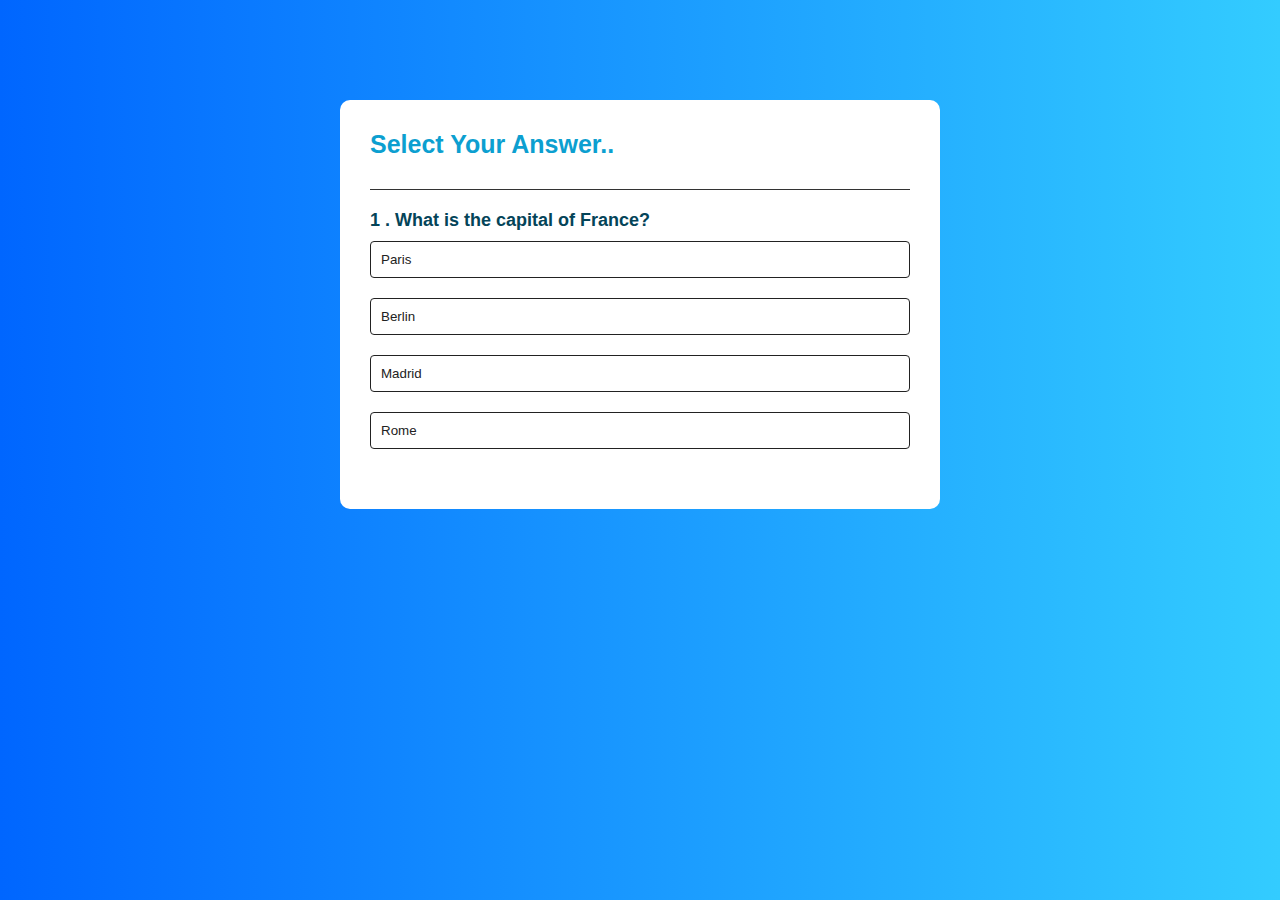
==== index.html @ b4763141 "Add files via upload" ====
<!DOCTYPE html>
<html lang="en">
<head>
    <link rel="stylesheet" href="style.css">
    <title>Dynamic Quiz App</title>
</head>
<body>
    
    <div class="app">
        <h1>Select Your Answer..</h1>
        <div class="quiz">
            <h2 id="question">Question Here...</h2>
            <div id="ans-btn">
                <button class="btn">Answer 1</button>
                <button class="btn">Answer 2</button>
                <button class="btn">Answer 3</button>
                <button class="btn">Answer 4</button>
            </div>
            <button id="next-btn">Next</button>
        </div>
    </div>
<script src="index.js"></script>
</body>
</html>
---- style.css ----
*{
  margin: 0;
  padding: 0;
  font-family: 'poppins',sans-serif;
  box-sizing: border-box;
}
body{
  background: linear-gradient(to left, #33ccff 0%, #0066ff 100%);
}

.app{
  background: white;
  width: 90%;
  max-width: 600px;
  margin: 100px auto 0;
  border-radius: 10px;
  padding: 30px;
}

.app h1{
  font-size: 25px;
  color: #0c9fd0;
  font-weight: 600;
  border-bottom: 1px solid #333;
  padding-bottom: 30px;   
}
.quiz{
  padding: 20px 0;
}
.quiz h2{
  font-size: 18px;
  color: #044459;
  font-weight: 600;
}

.btn{
  background: #fff;
  color: #222;
  font-weight: 500;
  width: 100%;
  border: 1px solid #222;
  padding: 10px;
  margin: 10px 0 ;
  text-align: left;
  border-radius: 4px;
  cursor: pointer;
  transition: all 0.3s;
}
.btn:hover:not([disabled]){
  background: linear-gradient(to bottom, #33ccff 0%, #0066ff 100%);
  color: #fff;
}
.btn:disabled{
  cursor: no-drop;
}
#next-btn{

  background: #0c9ccc;
  color: #fff;
  font-weight: 500;
  width: 150px;
  border: 0;
  padding: 10px;
  margin: 20px auto 0;
  border-radius: 4px;
  cursor: pointer;
  display: none;
}

.correct{
  background: rgb(76, 222, 76);
}
.incorrect{
  background: rgb(235, 69, 69);
}
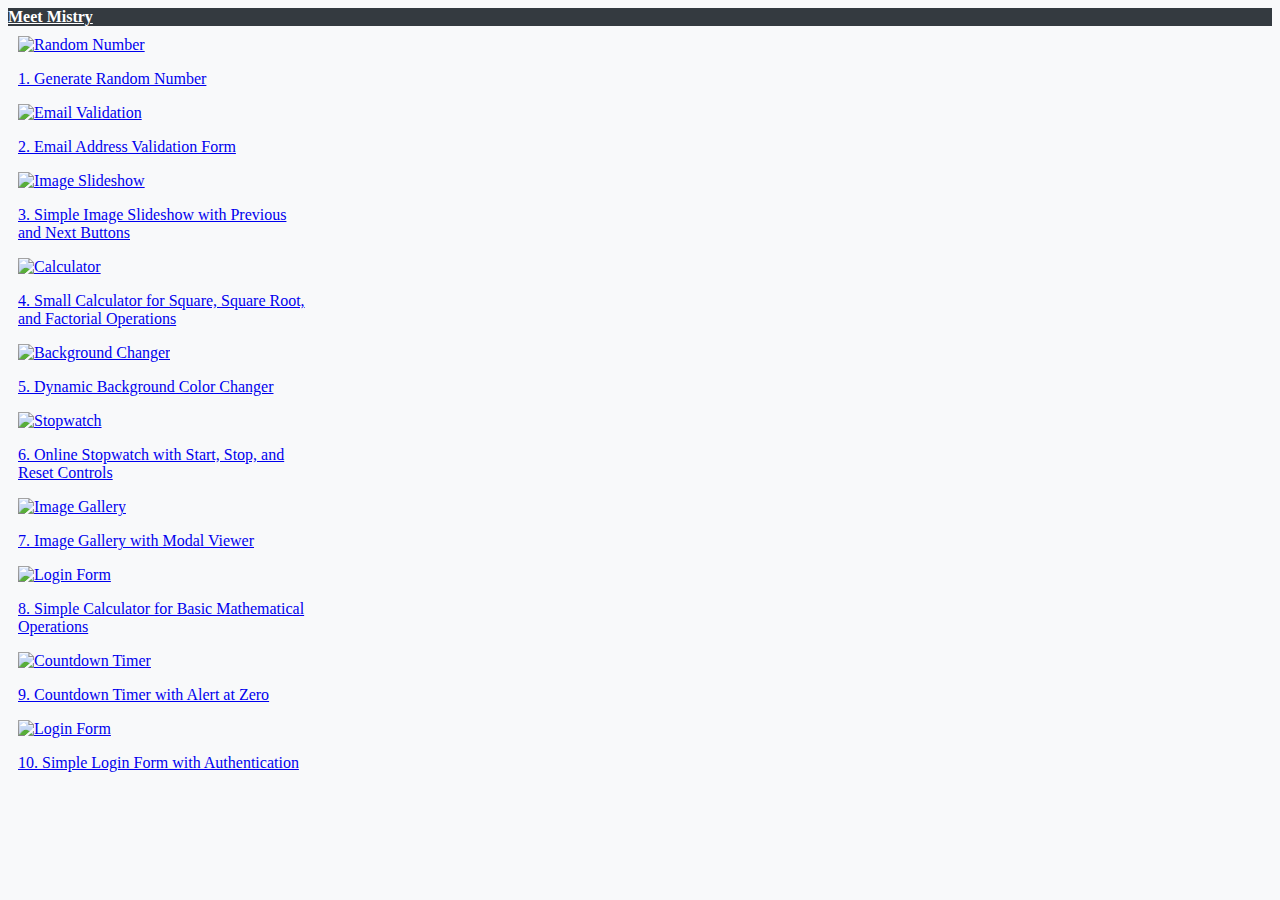
==== commit 53d6f3a8: "Add files via upload" ====
--- a/index.html
+++ b/index.html
@@ -1,24 +1,227 @@
 <!DOCTYPE html>
 <html lang="en">
-<head>
-    <link rel="stylesheet" href="style.css">
-    <title>Dynamic Quiz App</title>
-</head>
-<body>
+  <head>
+    <meta charset="UTF-8" />
+    <meta name="viewport" content="width=device-width, initial-scale=1.0" />
+    <link
+      href="https://cdn.jsdelivr.net/npm/bootstrap@5.3.1/dist/css/bootstrap.min.css"
+      rel="stylesheet"
+      integrity="sha384-4bw+/aepP/YC94hEpVNVgiZdgIC5+VKNBQNGCHeKRQN+PtmoHDEXuppvnDJzQIu9"
+      crossorigin="anonymous"
+    />
     
-    <div class="app">
-        <h1>Select Your Answer..</h1>
-        <div class="quiz">
-            <h2 id="question">Question Here...</h2>
-            <div id="ans-btn">
-                <button class="btn">Answer 1</button>
-                <button class="btn">Answer 2</button>
-                <button class="btn">Answer 3</button>
-                <button class="btn">Answer 4</button>
-            </div>
-            <button id="next-btn">Next</button>
-        </div>
+    <style>
+      body {
+        background-color: #f8f9fa;
+      }
+
+      .navbar {
+        background-color: #343a40;
+      }
+
+      .navbar-brand {
+        color: white;
+        font-weight: bold;
+      }
+
+      .navbar-brand:hover {
+        color: #17a2b8;
+      }
+
+      .navbar-toggler-icon {
+        background-color: white;
+      }
+
+      .nav-link {
+        color: white;
+      }
+
+      .nav-link:hover {
+        color: #17a2b8;
+      }
+
+      .card {
+        margin: 10px;
+      }
+    </style>
+
+    <title>Multi Website</title>
+  </head>
+
+  <body>
+    <nav class="navbar navbar-expand-lg">
+      <div class="container-fluid">
+        <a class="navbar-brand" href="index.html"> Meet Mistry </a>
+      </div>
+    </nav>
+
+    <div class="container mt-4">
+      <div class="row">
+        <div class="col-md-3">
+          <a href="q1.html">
+            <div class="card" style="width: 18rem">
+              <img
+                src="https://commentpicker.com/assets/images/wheel-of-numbers-1-100.jpg"
+                class="card-img-top"
+                alt="Random Number"
+              />
+              <div class="card-body">
+                <p class="card-text">1. Generate Random Number</p>
+              </div>
+            </div>
+          </a>
+        </div>
+
+        <div class="col-md-3">
+          <a href="q2.html">
+            <div class="card" style="width: 18rem">
+              <img
+                src="https://img.freepik.com/free-vector/email-marketing-abstract-concept-illustration_335657-4417.jpg?w=826&t=st=1694355968~exp=1694356568~hmac=3d5c2d61f71b4d0ac04e99d4be9e7c43e43a1d4d6b9a2e0ea8add6647cc86ae4"
+                class="card-img-top"
+                alt="Email Validation"
+              />
+              <div class="card-body">
+                <p class="card-text">2. Email Address Validation Form</p>
+              </div>
+            </div>
+          </a>
+        </div>
+
+        <div class="col-md-3">
+          <a href="q3.html">
+            <div class="card" style="width: 18rem">
+              <img
+                src="https://img.freepik.com/premium-vector/red-blue-previous-icon-cartoon-trend-modern-prev-logo-graphic-art-design-isolated-white-background-concept-easy-opening-new-site-tab-page-two-user-interface-element_775815-1038.jpg?w=826"
+                class="card-img-top"
+                alt="Image Slideshow"
+              />
+              <div class="card-body">
+                <p class="card-text">
+                  3. Simple Image Slideshow with Previous and Next Buttons
+                </p>
+              </div>
+            </div>
+          </a>
+        </div>
+
+        <div class="col-md-3">
+          <a href="q4.html">
+            <div class="card" style="width: 18rem">
+              <img
+                src="https://img.freepik.com/free-vector/isometric-maths-material-background_23-2148148447.jpg?w=826&t=st=1694356121~exp=1694356721~hmac=a881d762af56d0c0bf711ad1d1d3f4d1f2c7325af66f6c46641fd62e1be9353d"
+                class="card-img-top"
+                alt="Calculator"
+              />
+              <div class="card-body">
+                <p class="card-text">
+                  4. Small Calculator for Square, Square Root, and Factorial
+                  Operations
+                </p>
+              </div>
+            </div>
+          </a>
+        </div>
+
+        <div class="col-md-3">
+          <a href="q5.html">
+            <div class="card" style="width: 18rem">
+              <img
+                src="https://img.freepik.com/free-vector/vector-summer-time-background_2065-432.jpg?w=826&t=st=1694356151~exp=1694356751~hmac=e1d71a59c8f0d3bf679f1cd9fdd42e72030cbf158c6c870c16b379f99a518e4b"
+                class="card-img-top"
+                alt="Background Changer"
+              />
+              <div class="card-body">
+                <p class="card-text">5. Dynamic Background Color Changer</p>
+              </div>
+            </div></a
+          >
+        </div>
+
+        <div class="col-md-3">
+          <a href="q6.html">
+            <div class="card" style="width: 18rem">
+              <img
+                src="https://img.freepik.com/premium-vector/stopwatch-design-illustration_8499-3044.jpg?w=826"
+                class="card-img-top"
+                alt="Stopwatch"
+              />
+              <div class="card-body">
+                <p class="card-text">
+                  6. Online Stopwatch with Start, Stop, and Reset Controls
+                </p>
+              </div>
+            </div>
+          </a>
+        </div>
+
+        <div class="col-md-3">
+          <a href="q7.html">
+            <div class="card" style="width: 18rem">
+              <img
+                src="https://img.freepik.com/free-vector/images-concept-illustration_114360-218.jpg?w=826&t=st=1694356201~exp=1694356801~hmac=8851c10d2a7f1bb108d135fee1d4abf46e77ec1d93085f4691f5631f6e5230cb"
+                class="card-img-top"
+                alt="Image Gallery"
+              />
+              <div class="card-body">
+                <p class="card-text">7. Image Gallery with Modal Viewer</p>
+              </div>
+            </div>
+          </a>
+        </div>
+        <div class="col-md-3">
+          <a href="q8.html">
+            <div class="card" style="width: 18rem">
+              <img
+                src="https://img.freepik.com/free-vector/modern-turquoise-login-form-template_23-2147722397.jpg?w=826&t=st=1694356286~exp=1694356886~hmac=ca16461c2c89c91317fc997919b1384915347008a2684a515d1f038389481a23"
+                class="card-img-top"
+                alt="Login Form"
+              />
+              <div class="card-body">
+                <p class="card-text">
+                  8. Simple Calculator for Basic Mathematical Operations
+                </p>
+              </div>
+            </div>
+          </a>
+        </div>
+
+        <div class="col-md-3">
+          <a href="q9.html">
+            <div class="card" style="width: 18rem">
+              <img
+                src="https://img.freepik.com/free-vector/retro-clock-design_1133-33.jpg?w=826&t=st=1694356266~exp=1694356866~hmac=71a0271a28280ad8e7de372e5a08726b1d34f8f7c9e30fff53f61ff8b1ee3548"
+                class="card-img-top"
+                alt="Countdown Timer"
+              />
+              <div class="card-body">
+                <p class="card-text">9. Countdown Timer with Alert at Zero</p>
+              </div>
+            </div>
+          </a>
+        </div>
+        <div class="col-md-3">
+          <a href="q10.html">
+            <div class="card" style="width: 18rem">
+              <img
+                src="https://img.freepik.com/free-vector/modern-turquoise-login-form-template_23-2147722397.jpg?w=826&t=st=1694356286~exp=1694356886~hmac=ca16461c2c89c91317fc997919b1384915347008a2684a515d1f038389481a23"
+                class="card-img-top"
+                alt="Login Form"
+              />
+              <div class="card-body">
+                <p class="card-text">
+                  10. Simple Login Form with Authentication
+                </p>
+              </div>
+            </div>
+          </a>
+        </div>
+      </div>
     </div>
-<script src="index.js"></script>
-</body>
+
+    <script
+      src="https://cdn.jsdelivr.net/npm/bootstrap@5.3.1/dist/js/bootstrap.bundle.min.js"
+      integrity="sha384-HwwvtgBNo3bZJJLYd8oVXjrBZt8cqVSpeBNS5n7C8IVInixGAoxmnlMuBnhbgrkm"
+      crossorigin="anonymous"
+    ></script>
+  </body>
 </html>